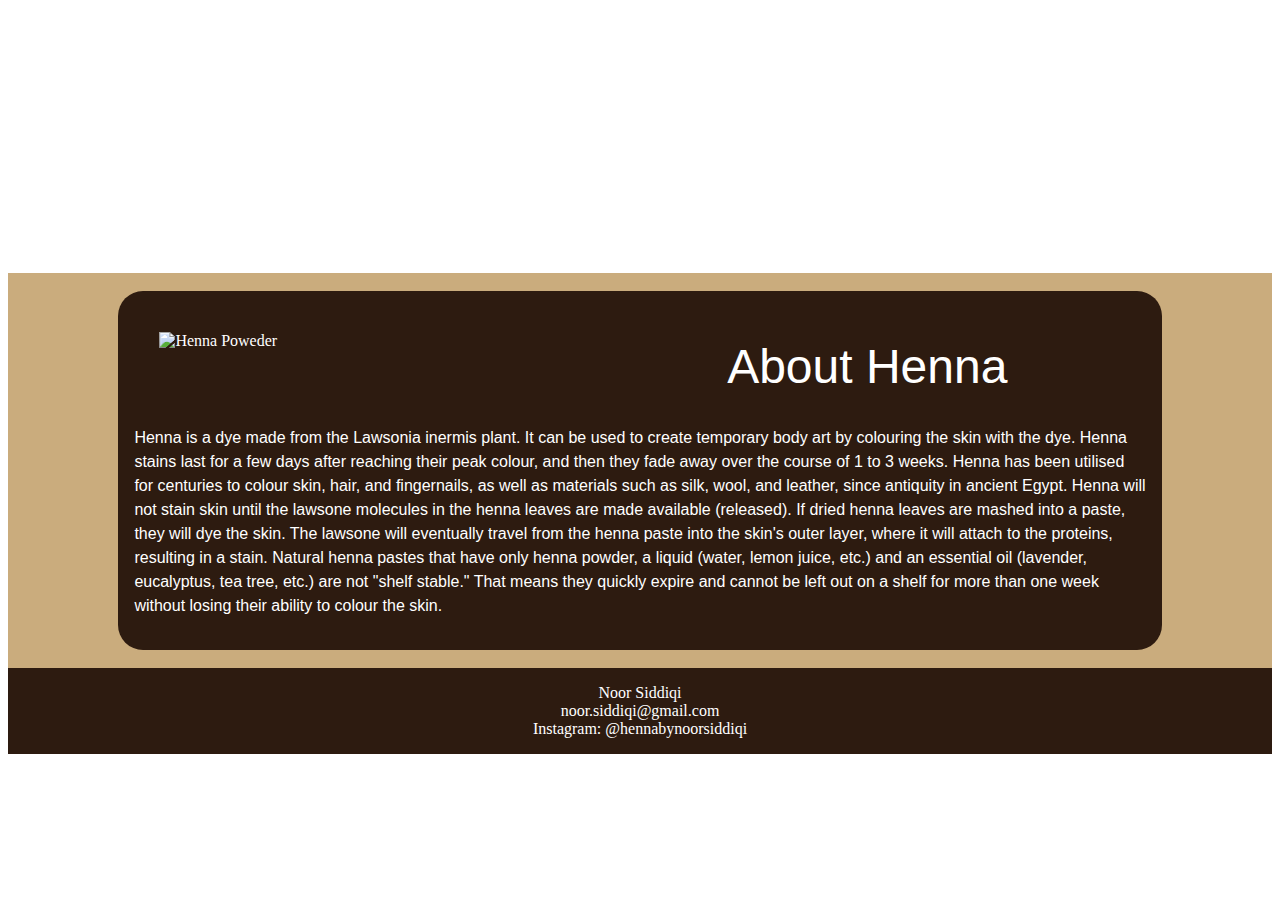
==== abouthenna.html @ da746731 "Add files via upload" ====
<!doctype html>
<html lang="en">
<head>
<meta charset="UTF-8">
<title>Henna By Noor</title>
    <link rel="stylesheet" type="text/css" href="hennabynoor.css">    
</head>

<body>
<div class="wrapper">
    <header class="hero4">   
        <h1>HENNA BY NOOR</h1>
        <nav id="nav2">
            <ul>
                <li><a href="index.html">My&nbsp;Designs</a></li>
                <li><a href="booknow.html">Book&nbsp;Now</a></li>
                <li><a href="decorgallery.html">Decor&nbsp;Gallery</a></li>
                <li><a href="artist.html">About&nbsp;the&nbsp;Artist</a></li>
                <li><a href="abouthenna.html">All&nbsp;About&nbsp;Henna</a></li>
            </ul>
        </nav>
        </header>
    <br>
    
    
<article class = "mainarticle">
    <img src ="img/hennapicresized.jpg" alt = "Henna Poweder" id="cover">
    <h1 id= "center">About Henna</h1>
	<p>Henna is a dye made from the Lawsonia inermis plant. It can be used to create temporary body art by colouring the skin with the dye. Henna stains last for a few days after reaching their peak colour, and then they fade away over the course of 1 to 3 weeks. Henna has been utilised for centuries to colour skin, hair, and fingernails, as well as materials such as silk, wool, and leather, since antiquity in ancient Egypt. Henna will not stain skin until the lawsone molecules in the henna leaves are made available (released). If dried henna leaves are mashed into a paste, they will dye the skin. The lawsone will eventually travel from the henna paste into the skin's outer layer, where it will attach to the proteins, resulting in a stain. Natural henna pastes that have only henna powder, a liquid (water, lemon juice, etc.) and an essential oil (lavender, eucalyptus, tea tree, etc.) are not "shelf stable." That means they quickly expire and cannot be left out on a shelf for more than one week without losing their ability to colour the skin.</p>
 
    
</article>
    <br>
    
<footer>Noor Siddiqi<br>noor.siddiqi@gmail.com<br>Instagram: @hennabynoorsiddiqi</footer>
</div>
</body>
</html>
---- hennabynoor.css ----
/* Background */

.wrapper{
    background:#CAAC7D;
    position: relative;
}
header, nav, article, footer{
    padding:1em;
}


/* Home Hero Image Header */

.hero1{
    margin: 0;
    background: #fff url(img/hero1.jpg) no-repeat center top;
    background-size: cover;
}

.hero1 h1{
    text-align: center;
    color: #fff;
    font: 3em "cinzel", sans-serif;
    letter-spacing: 5px;
    margin-bottom: 0;
    margin-top: 5%;
}

.hero2{
    margin: 0;
    background: #fff url(img/hero2.jpg) no-repeat center top;
    background-size: cover;
}

.hero2 h1{
    text-align: center;
    color: #fff;
    font: 3em "cinzel", sans-serif;
    letter-spacing: 5px;
    margin-bottom: 0;
    margin-top: 5%;
}

.hero3{
    margin: 0;
    background: #fff url(img/hero3.jpg) no-repeat center top;
    background-size: cover;
}

.hero3 h1{
    text-align: center;
    color: #fff;
    font: 3em "cinzel", sans-serif;
    letter-spacing: 5px;
    margin-bottom: 0;
    margin-top: 5%;
}

.hero4{
    margin: 0;
    background: #fff url(img/hero4.jpg) no-repeat center top;
    background-size: cover;
}

.hero4 h1{
    text-align: center;
    color: #fff;
    font: 3em "cinzel", sans-serif;
    letter-spacing: 5px;
    margin-bottom: 0;
    margin-top: 5%;
}

.hero5{
    margin: 0;
    background: #fff url(img/hero5.jpg) no-repeat center top;
    background-size: cover;
}

.hero5 h1{
    text-align: center;
    color: #fff;
    font: 3em "cinzel", sans-serif;
    letter-spacing: 5px;
    margin-bottom: 0;
    margin-top: 5%;
}

/* Fonts */

@font-face {
  font-family: "cinzel";
  src: url(img/cinzel.ttf);
}

@font-face {
  font-family: "montserrat";
  src: url(img/montserrat-r.ttf);
}


/* Main NavBar */

    #nav2{
        text-align: center;
        font: 3em "montserrat", sans-serif;
        background-color:rgba(0,0,0,0);
		overflow: hidden;
	}
    #nav2 ul{
		margin: 0;
		padding-left: 10%;
        padding-right: 10%;
    }
    #nav2 ul li{
        list-style: none;
        margin: 0;
        margin-bottom: 5px;
        padding: auto;
		width: 100%;
    }
    #nav2 ul li a{
        display: block;
        padding: 5px;
        text-decoration: none;
        text-align: center;
        font-size:17px; 
        color: rgba(255,255,255,1.0);
        transition: all .3s ease;
    }
    #nav2 ul li a:hover{
        color: #FFD770;
    }
@media screen and (min-width:753px){
        
    #nav2 ul{
        display: flex;
        height: 20px;
        align-items: center;
    }
    #nav2{
        padding: 1em 0;
        top: 0;
    }
    #nav2 ul li{
        font-size: 1.3em;
        padding: 1rem;
    } 
}



/* Solid Content */

.mainarticle{
    background: #2D1B10;
    background-repeat: no-repeat;
    width: 80%;
    margin-left: auto;
    margin-right: auto;
    overflow: hidden;
    color: #fff;
    border-radius: 25px;
}

.mainarticle h1{
    font: 3em "montserrat", sans-serif;
}

.mainarticle p{
    font: 1em "montserrat", sans-serif;
    line-height: 1.5;
}
    #cover{
        float: left;
        height: 50%;
        width: 40%;
        padding: 25px;
    }
    #center, #center1, #center2, #center3, #center4, #center5{
        text-align: center;
    }
@media screen and (max-width:570px){
    #cover{
        padding: 25px;
        width: 60%;
        margin-left: 20%;
        margin-right:20%;
    }
}

/* Character Content */
    .character{
            background: rgb(45, 27, 16, 0.7);
            background-repeat: no-repeat;
            width: 80%;
            margin-left: auto;
            margin-right: auto;
            overflow: hidden;
            color: #fff;
            border-radius: 25px;
        }

.character h1{
    font: 2em "montserrat", sans-serif;
}

.character p{
    font: 1em "montserrat", sans-serif;
    line-height: 1.5;
}
.character img{
    padding: 15px;
    border-radius: 25px;
}

    #char1, #char2, #char3, #char4, #char5, #char6, #char7{
            float: left;
            height: 50%;
            width: 50%;
            
        }
@media screen and (max-width:570px){
     #char{
        height: 100%;
        width: 100%;
    }
}


/* Order Now */
form{
    padding: 1em;
    overflow: auto;
}   
legend{
    border: 2px solid #fff;
    padding: .2em;
    width: 90%;
}
label{
    display: block;
    float: left;
    width: 8em;
    text-align: left;
}
    #customer_info li{
        margin: 0.5em 0;
        list-style: none;
    }
input.textinput {
    width: 20em;
    height: 1.6em;
    border: 1px solid #666;
    border-radius: 5px;
    font-size: .875em;
}
    #dropdown {
        float: right; 
        line-height: 20px;
        margin-right: 18%;
    }
textarea{
    display: block;
    width: 25em;
    height: 5em;
    border: 1px solid #666;
    line-height: 1.25em;
    overflow: auto;
    font-size: .875em;
}
input[type="submit"]{
    margin-right: 1em;
}
@media screen and (max-width:570px){
    #char1, #char2, #char3, #char4{
        height: 100%;
        width: 100%;
    }
}

/* Footer */
    footer{
        text-align: center;
        background-color: #2D1B10;   
        clear: both;
        color: #fff;
        }
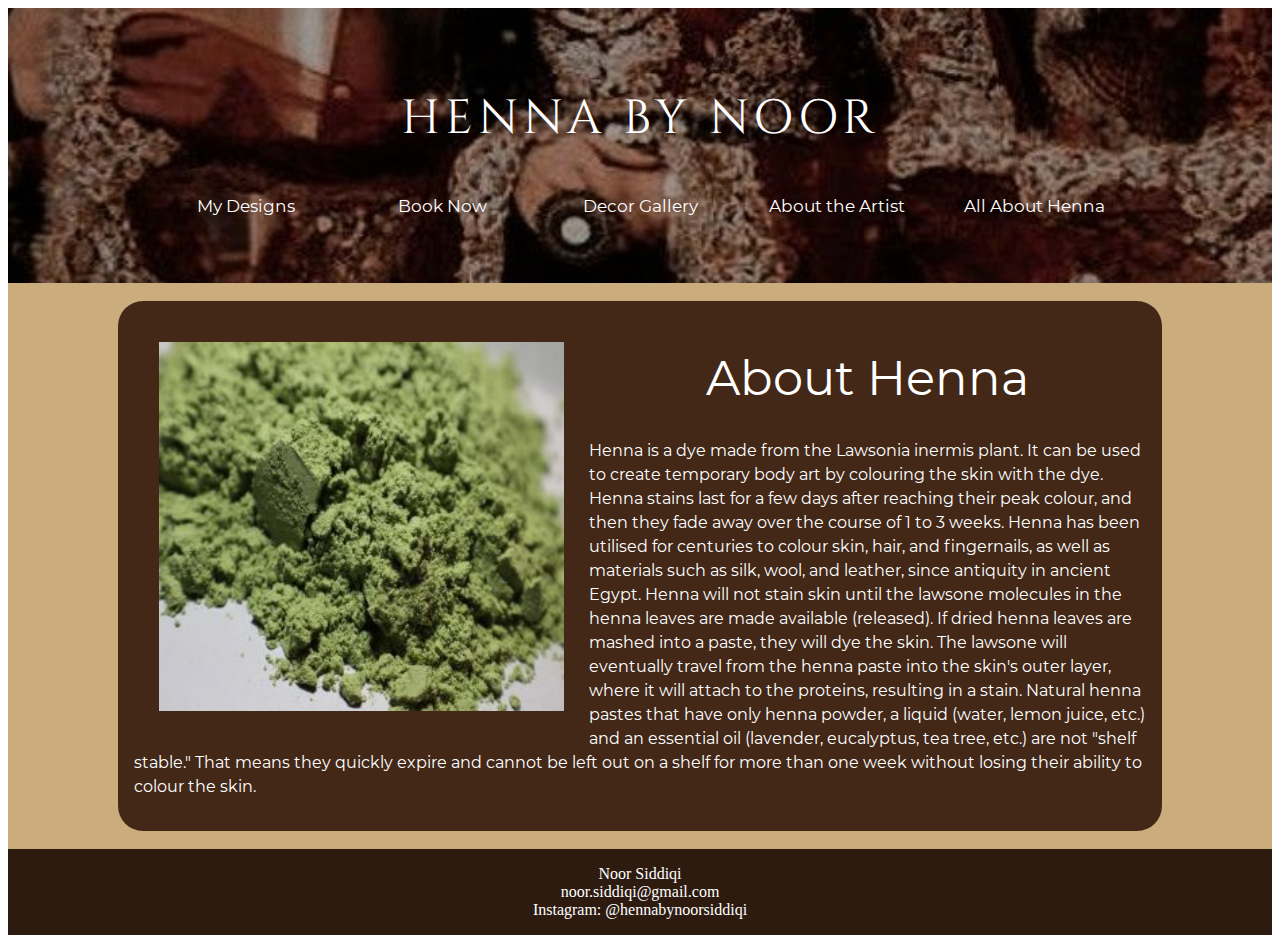
==== commit af344d2d: "Add files via upload" ====
--- a/abouthenna.html
+++ b/abouthenna.html
@@ -23,7 +23,7 @@
     <br>
     
     
-<article class = "mainarticle">
+<article class = "mainarticle2">
     <img src ="img/hennapicresized.jpg" alt = "Henna Poweder" id="cover">
     <h1 id= "center">About Henna</h1>
 	<p>Henna is a dye made from the Lawsonia inermis plant. It can be used to create temporary body art by colouring the skin with the dye. Henna stains last for a few days after reaching their peak colour, and then they fade away over the course of 1 to 3 weeks. Henna has been utilised for centuries to colour skin, hair, and fingernails, as well as materials such as silk, wool, and leather, since antiquity in ancient Egypt. Henna will not stain skin until the lawsone molecules in the henna leaves are made available (released). If dried henna leaves are mashed into a paste, they will dye the skin. The lawsone will eventually travel from the henna paste into the skin's outer layer, where it will attach to the proteins, resulting in a stain. Natural henna pastes that have only henna powder, a liquid (water, lemon juice, etc.) and an essential oil (lavender, eucalyptus, tea tree, etc.) are not "shelf stable." That means they quickly expire and cannot be left out on a shelf for more than one week without losing their ability to colour the skin.</p>
--- a/hennabynoor.css
+++ b/hennabynoor.css
@@ -154,7 +154,7 @@
 /* Solid Content */
 
 .mainarticle{
-    background: #2D1B10;
+    background: #942624;
     background-repeat: no-repeat;
     width: 80%;
     margin-left: auto;
@@ -169,6 +169,26 @@
 }
 
 .mainarticle p{
+    font: 1em "montserrat", sans-serif;
+    line-height: 1.5;
+}
+
+.mainarticle2{
+    background: #432818;
+    background-repeat: no-repeat;
+    width: 80%;
+    margin-left: auto;
+    margin-right: auto;
+    overflow: hidden;
+    color: #fff;
+    border-radius: 25px;
+}
+
+.mainarticle2 h1{
+    font: 3em "montserrat", sans-serif;
+}
+
+.mainarticle2 p{
     font: 1em "montserrat", sans-serif;
     line-height: 1.5;
 }
